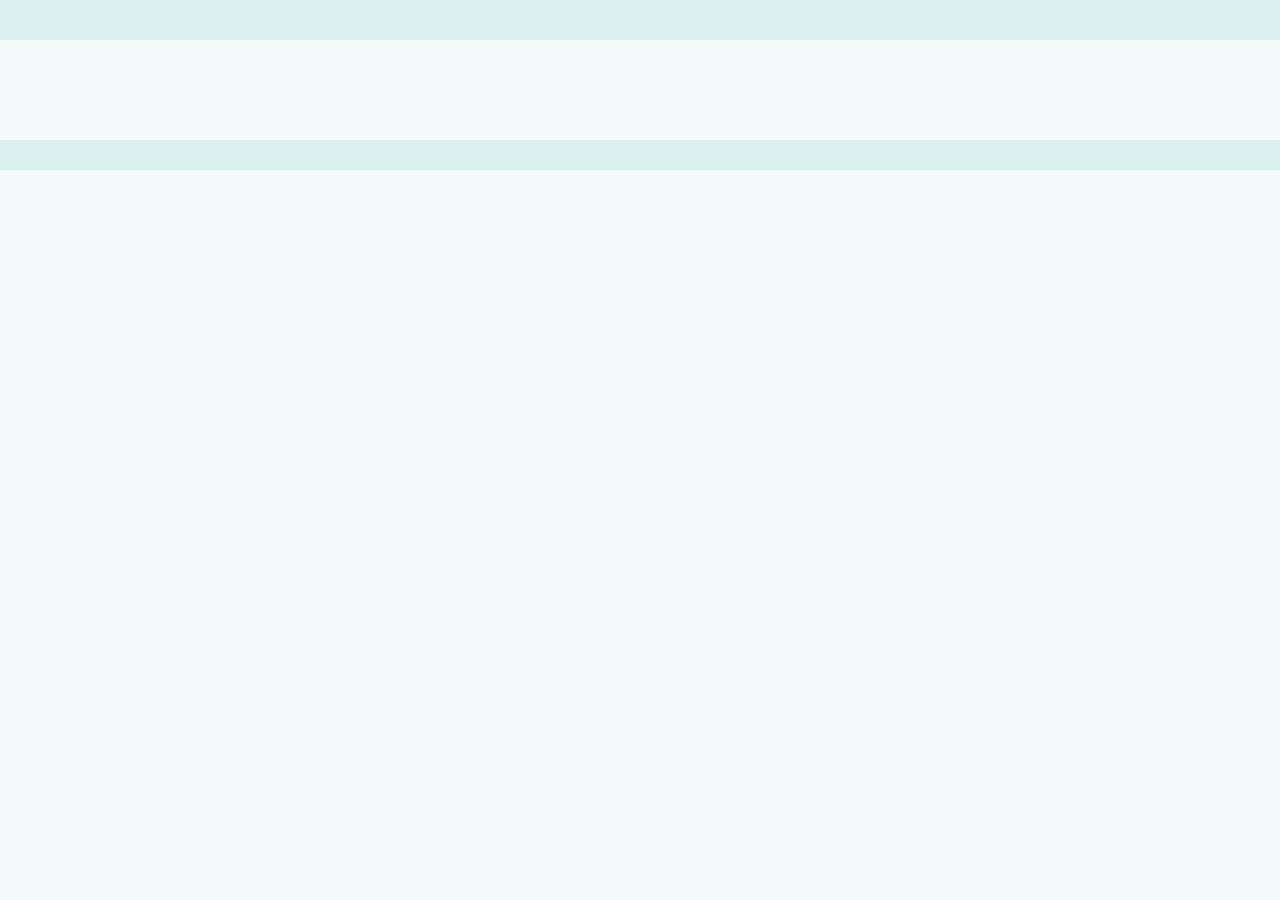
==== pages/confirmacion.html @ 28dfece1 "empieza hito 2" ====
<!DOCTYPE html>
<html lang="es">

<head>
	<meta charset="UTF-8">
	<meta name="viewport" content="width=device-width, initial-scale=1.0">
	<title>Portal del Paciente</title>

	<link rel="stylesheet" href="../css/styles.css">
</head>

<body>

	<header>

	</header>

	<nav>

	</nav>

	<main>

	</main>

	<footer>

	</footer>

</body>

</html>
---- css/styles.css ----
/* ---------- General ---------- */

body {
	margin: 0;
	font-family: Georgia, "Times New Roman", serif;
	background-color: #f5fbfb;
	color: #333333;
}

/* ---------- Encabezado ---------- */

header {
	background-color: #d9f0ef;
	text-align: center;
	padding: 20px;
}

header h1 {
	margin-bottom: 5px;
	color: #0d5c63;
}

header p {
	margin-top: 0;
	color: #4f7d75;
}

/* ---------- Navegación ---------- */

nav {
	background-color: #6ab7b8;
}

nav ul {
	margin: 0;
	padding: 0;
	list-style: none;

	display: flex;
	justify-content: center;
}

nav li {
	margin: 0;
}

nav a {
	display: block;
	padding: 15px 20px;

	color: white;
	text-decoration: none;
	font-weight: bold;
}

nav a:hover {
	background-color: #4b9c9d;
}

/* ---------- Contenido ---------- */

main {
	max-width: 900px;
	margin: auto;
	padding: 30px;
}

section {
	margin-bottom: 35px;
}

article {
	background-color: white;
	border: 1px solid #cfdede;
	border-radius: 6px;
	padding: 15px;
	margin-bottom: 15px;
}

article h3 {
	margin-top: 0;
	color: #0d5c63;
}

/* ---------- Pie ---------- */

footer {
	background-color: #d9f0ef;
	text-align: center;
	padding: 15px;
	margin-top: 40px;
}
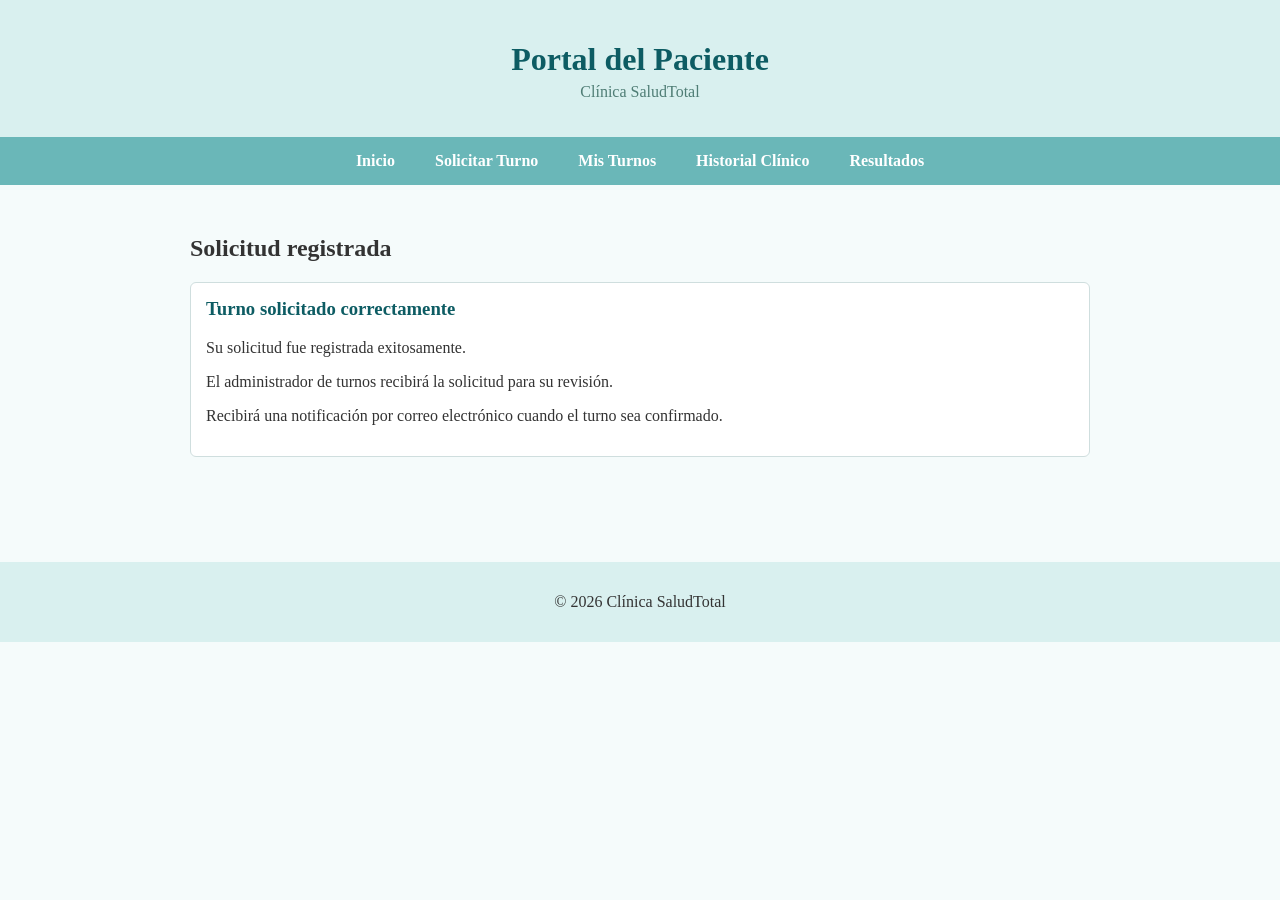
==== commit 63943ef8: "que bonito. sin clases" ====
--- a/pages/confirmacion.html
+++ b/pages/confirmacion.html
@@ -3,28 +3,57 @@
 
 <head>
 	<meta charset="UTF-8">
-	<meta name="viewport" content="width=device-width, initial-scale=1.0">
-	<title>Portal del Paciente</title>
-
+	<title>Solicitar Turno</title>
 	<link rel="stylesheet" href="../css/styles.css">
 </head>
 
 <body>
 
 	<header>
-
+		<h1>Portal del Paciente</h1>
+		<p>Clínica SaludTotal</p>
 	</header>
 
 	<nav>
-
+		<ul>
+			<li><a href="../index.html">Inicio</a></li>
+			<li><a href="solicitar-turno.html">Solicitar Turno</a></li>
+			<li><a href="mis-turnos.html">Mis Turnos</a></li>
+			<li><a href="historial.html">Historial Clínico</a></li>
+			<li><a href="resultados.html">Resultados</a></li>
+		</ul>
 	</nav>
 
 	<main>
 
+		<section>
+
+			<h2>Solicitud registrada</h2>
+
+			<article>
+
+				<h3>Turno solicitado correctamente</h3>
+
+				<p>
+					Su solicitud fue registrada exitosamente.
+				</p>
+
+				<p>
+					El administrador de turnos recibirá la solicitud para su revisión.
+				</p>
+
+				<p>
+					Recibirá una notificación por correo electrónico cuando el turno sea confirmado.
+				</p>
+
+			</article>
+
+		</section>
+
 	</main>
 
 	<footer>
-
+		<p>© 2026 Clínica SaludTotal</p>
 	</footer>
 
 </body>
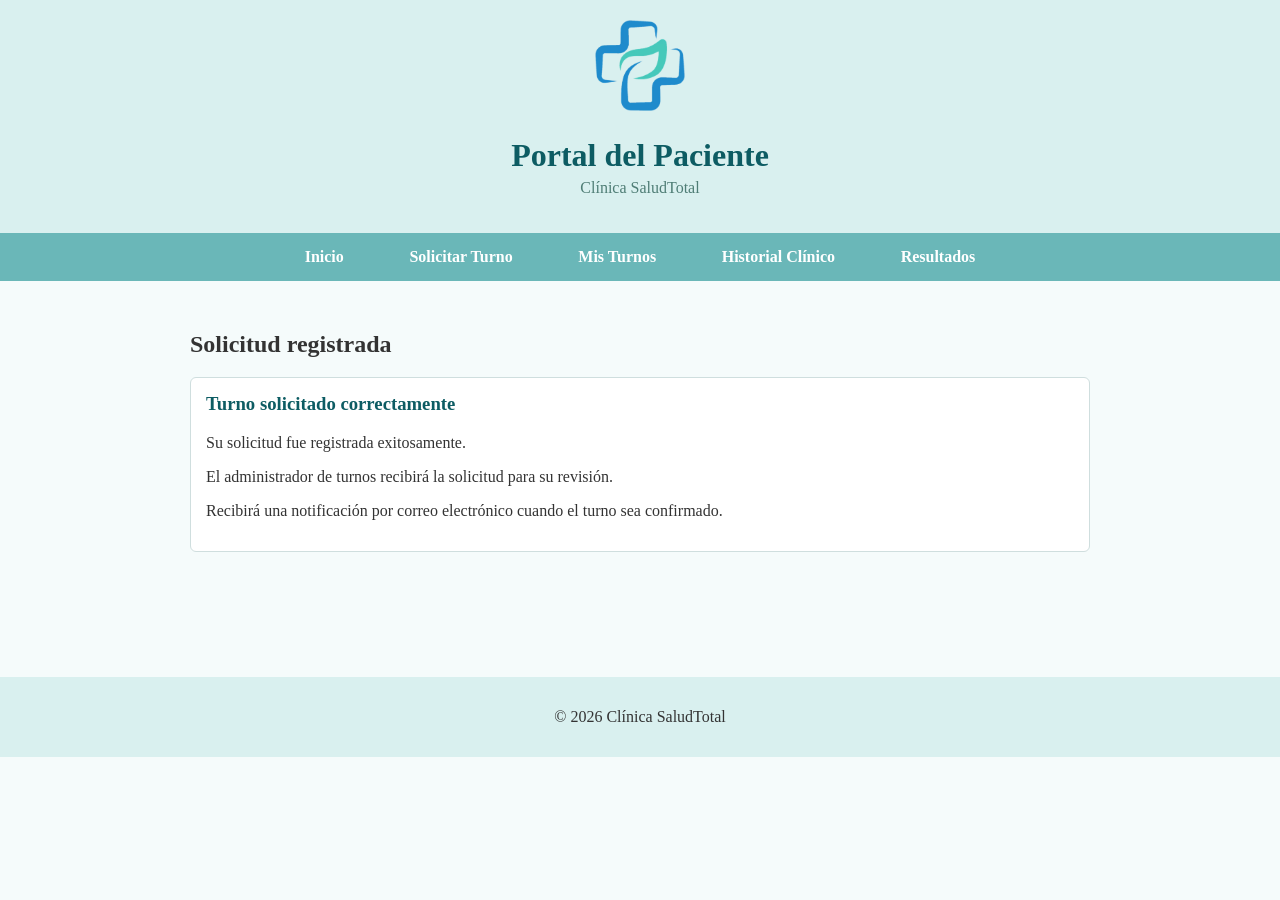
==== commit 8c7b7b86: "en el header" ====
--- a/pages/confirmacion.html
+++ b/pages/confirmacion.html
@@ -3,6 +3,7 @@
 
 <head>
 	<meta charset="UTF-8">
+	<meta name="viewport" content="width=device-width, initial-scale=1.0">
 	<title>Solicitar Turno</title>
 	<link rel="stylesheet" href="../css/styles.css">
 </head>
@@ -10,6 +11,7 @@
 <body>
 
 	<header>
+		<img src="../images/logo_robado.png" alt="Logo Clínica SaludTotal">
 		<h1>Portal del Paciente</h1>
 		<p>Clínica SaludTotal</p>
 	</header>
--- a/css/styles.css
+++ b/css/styles.css
@@ -13,6 +13,12 @@
 	background-color: #d9f0ef;
 	text-align: center;
 	padding: 20px;
+}
+
+header img {
+	width: 90px;
+	height: auto;
+	margin: 0;
 }
 
 header h1 {
@@ -35,13 +41,29 @@
 	margin: 0;
 	padding: 0;
 	list-style: none;
-
 	display: flex;
 	justify-content: center;
+	/* justify-content: 
+		space-between
+		flex-end
+		flex-start
+		space-around
+		space-evenly 
+	/ */
+	align-items: center;
+	flex-wrap: wrap;
+	/* flex-wrap: 
+		wrap
+		nowrap
+		wrap-reverse
+	/ */
 }
 
 nav li {
-	margin: 0;
+	margin-top: 0;
+	margin-bottom: 0;
+	margin-left: 1%;
+	margin-right: 1%;
 }
 
 nav a {
@@ -66,12 +88,14 @@
 }
 
 section {
-	margin-bottom: 35px;
+	margin-bottom: 55px;
 }
 
 article {
-	background-color: white;
-	border: 1px solid #cfdede;
+	background-color: rgb(255, 255, 255);
+	border-style: solid;
+	border-width: 1px;
+	border-color: #cfdede;
 	border-radius: 6px;
 	padding: 15px;
 	margin-bottom: 15px;
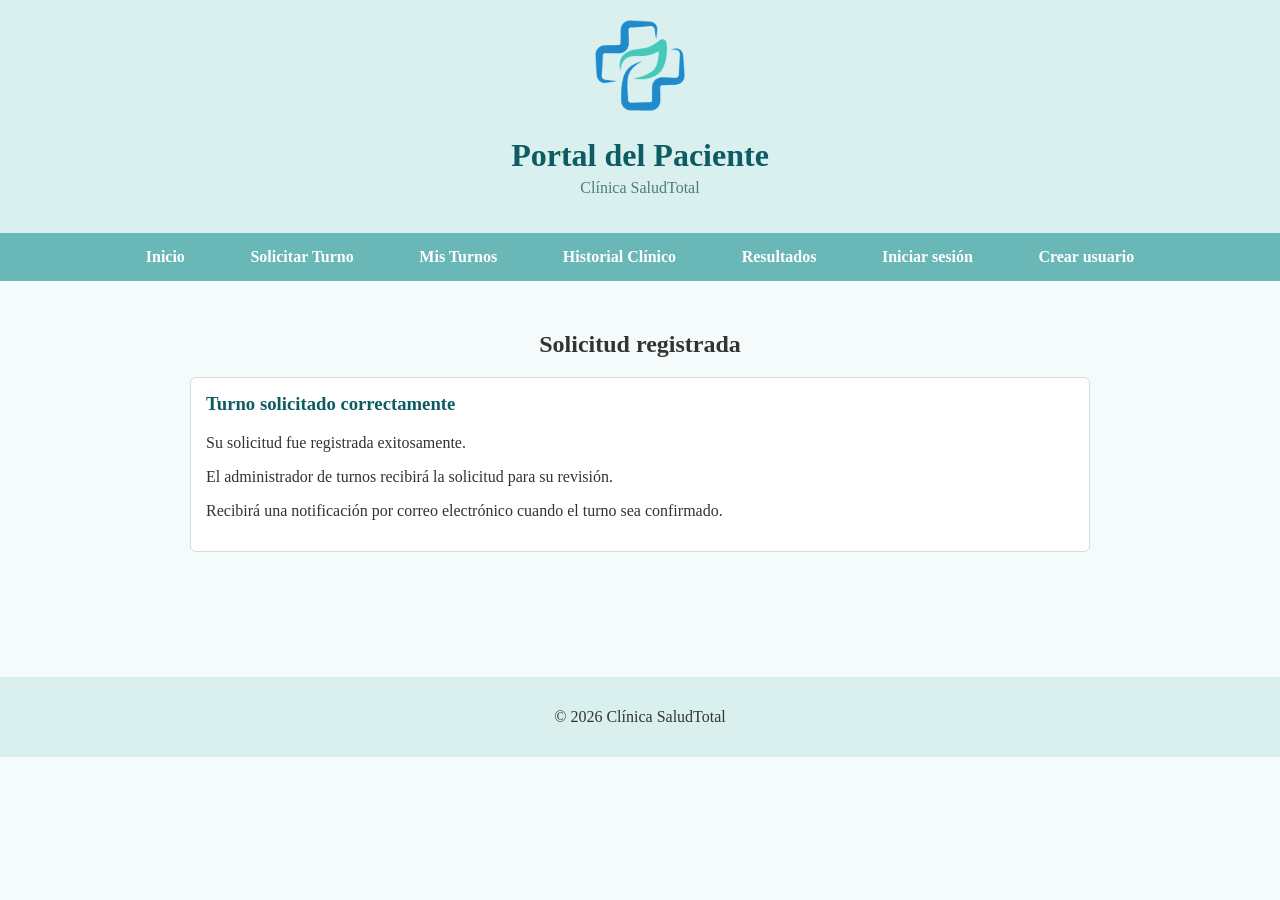
==== commit 12e4d0ac: "Pantalla de Signup y que los login lleven a la home" ====
--- a/pages/confirmacion.html
+++ b/pages/confirmacion.html
@@ -23,6 +23,8 @@
 			<li><a href="mis-turnos.html">Mis Turnos</a></li>
 			<li><a href="historial.html">Historial Clínico</a></li>
 			<li><a href="resultados.html">Resultados</a></li>
+			<li><a href="login.html">Iniciar sesión</a></li>
+			<li><a href="signup.html">Crear usuario</a></li>
 		</ul>
 	</nav>
 
--- a/css/styles.css
+++ b/css/styles.css
@@ -30,6 +30,7 @@
 	margin-top: 0;
 	color: #4f7d75;
 }
+
 
 /* ---------- Navegación ---------- */
 
@@ -91,6 +92,10 @@
 	margin-bottom: 55px;
 }
 
+section h2 {
+	text-align: center;
+}
+
 article {
 	background-color: rgb(255, 255, 255);
 	border-style: solid;
@@ -106,6 +111,160 @@
 	color: #0d5c63;
 }
 
+/* ---------- Tabla ---------- */
+
+table {
+	width: 100%;
+	border-collapse: collapse;
+
+	margin: 30px 0;
+
+	background-color: white;
+	border: 1px solid #cfdede;
+	border-radius: 8px;
+	overflow: hidden;
+
+	box-shadow: 0 4px 12px rgba(0, 0, 0, 0.06);
+}
+
+th {
+	padding: 14px 16px;
+
+	background-color: #d9f0ef;
+	color: #0d5c63;
+
+	text-align: left;
+	font-weight: bold;
+
+	border-bottom: 2px solid #6ab7b8;
+}
+
+td {
+	padding: 14px 16px;
+
+	border-bottom: 1px solid #e1eeee;
+}
+
+tr:last-child td {
+	border-bottom: none;
+}
+
+tr:hover {
+	background-color: #f5fbfb;
+}
+
+table button {
+	padding: 8px 14px;
+
+	background-color: #6ab7b8;
+	color: white;
+
+	border: none;
+	border-radius: 5px;
+
+	font-family: Georgia, "Times New Roman", serif;
+	font-weight: bold;
+
+	cursor: pointer;
+}
+
+table button:hover {
+	background-color: #4b9c9d;
+}
+
+table button:disabled,
+table button:hover:disabled {
+	background-color: #b8caca;
+	color: #6f7f7f;
+	cursor: not-allowed;
+}
+
+
+.danger {
+	color: white;
+	background-color: #b86a6a;
+}
+
+.danger:hover {
+	color: white;
+	background-color: #d89191;
+}
+
+.danger:disabled {
+	color: white;
+	background-color: #d6caca;
+}
+
+/* ---------- Formulario ---------- */
+
+form {
+	max-width: 600px;
+	margin: 30px auto;
+	padding: 30px;
+	text-align: center;
+	background-color: white;
+	border: 1px solid #cfdede;
+	border-radius: 10px;
+	box-shadow: 0 4px 12px rgba(0, 0, 0, 0.08);
+}
+
+form p {
+	margin: 0 0 20px;
+}
+
+form label {
+	display: inline-block;
+	margin-bottom: 6px;
+
+	color: #0d5c63;
+	font-weight: bold;
+}
+
+form select,
+form input[type="date"] {
+	width: 100%;
+	box-sizing: border-box;
+
+	padding: 10px 12px;
+
+	font-family: Georgia, "Times New Roman", serif;
+	font-size: 1rem;
+	color: #333333;
+
+	background-color: #f5fbfb;
+	border: 1px solid #a9c9c9;
+	border-radius: 5px;
+}
+
+form select:focus,
+form input[type="date"]:focus {
+	outline: none;
+	border-color: #4b9c9d;
+	box-shadow: 0 0 0 2px #d9f0ef;
+}
+
+form input[type="submit"] {
+	width: 100%;
+
+	padding: 12px;
+
+	background-color: #0d5c63;
+	color: white;
+
+	border: none;
+	border-radius: 5px;
+
+	font-family: Georgia, "Times New Roman", serif;
+	font-size: 1rem;
+	font-weight: bold;
+
+	cursor: pointer;
+}
+
+form input[type="submit"]:hover {
+	background-color: #4b9c9d;
+}
+
 /* ---------- Pie ---------- */
 
 footer {
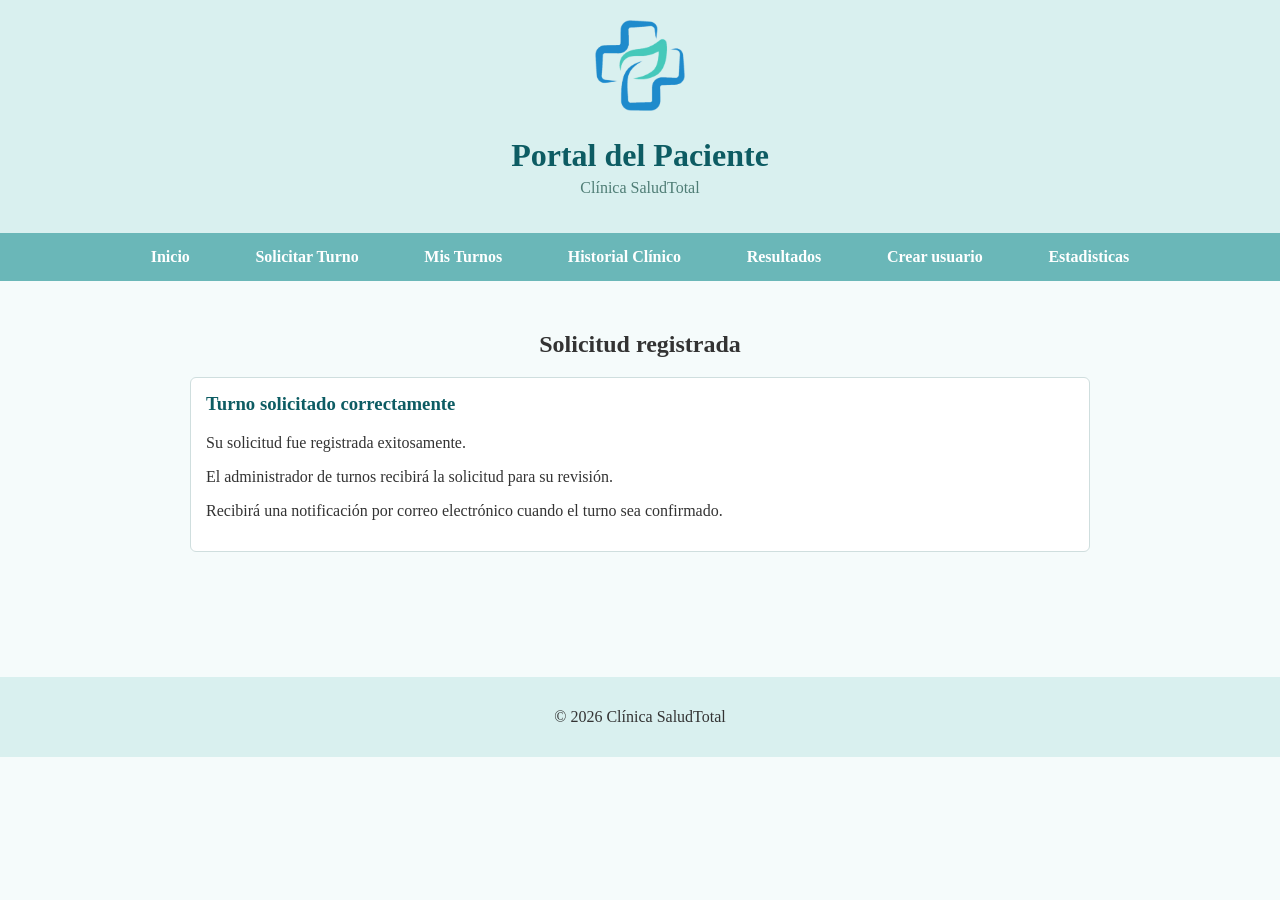
==== commit bbe57b4c: "login con datos.json. necesita live server. solo funciona en index.html" ====
--- a/pages/confirmacion.html
+++ b/pages/confirmacion.html
@@ -6,6 +6,7 @@
 	<meta name="viewport" content="width=device-width, initial-scale=1.0">
 	<title>Solicitar Turno</title>
 	<link rel="stylesheet" href="../css/styles.css">
+	<script src="../js/scripts.js" defer></script>
 </head>
 
 <body>
@@ -19,12 +20,13 @@
 	<nav>
 		<ul>
 			<li><a href="../index.html">Inicio</a></li>
-			<li><a href="solicitar-turno.html">Solicitar Turno</a></li>
-			<li><a href="mis-turnos.html">Mis Turnos</a></li>
-			<li><a href="historial.html">Historial Clínico</a></li>
-			<li><a href="resultados.html">Resultados</a></li>
-			<li><a href="login.html">Iniciar sesión</a></li>
-			<li><a href="signup.html">Crear usuario</a></li>
+			<li class="paciente"><a href="solicitar-turno.html">Solicitar Turno</a></li>
+			<li class="paciente"><a href="mis-turnos.html">Mis Turnos</a></li>
+			<li class="paciente"><a href="historial.html">Historial Clínico</a></li>
+			<li class="paciente"><a href="resultados.html">Resultados</a></li>
+			<!-- <li class="visitante"><a href="login.html">Iniciar sesión</a></li> -->
+			<li class="visitante"><a href="signup.html">Crear usuario</a></li>
+			<li class="admin"><a href="statistics.html">Estadisticas</a></li>
 		</ul>
 	</nav>
 
--- a/css/styles.css
+++ b/css/styles.css
@@ -1,3 +1,21 @@
+.errores {
+	display: none;
+	color: #b86a6a;
+	font-size: 120%;
+}
+
+
+
+#mainHome {
+	display: none;
+}
+
+#mainLogin {
+	display: block;
+}
+
+
+
 /* ---------- General ---------- */
 
 body {
